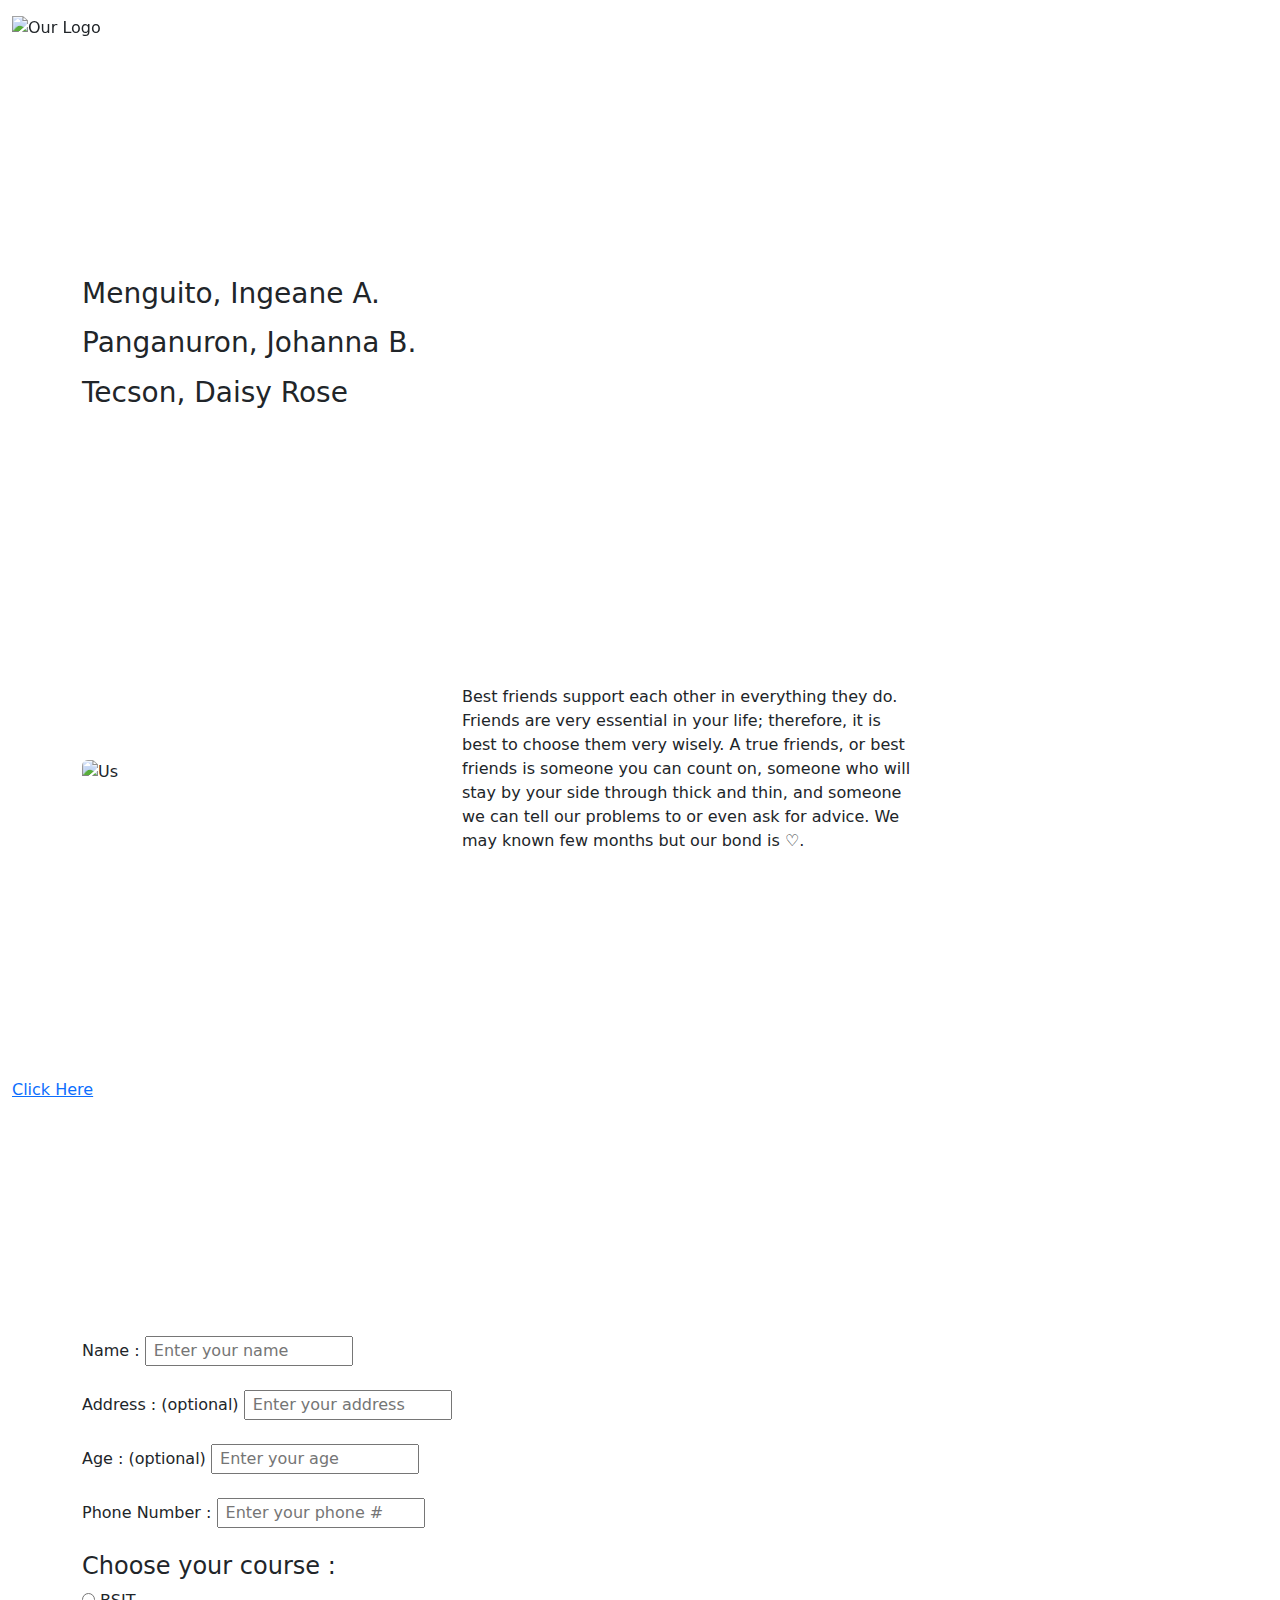
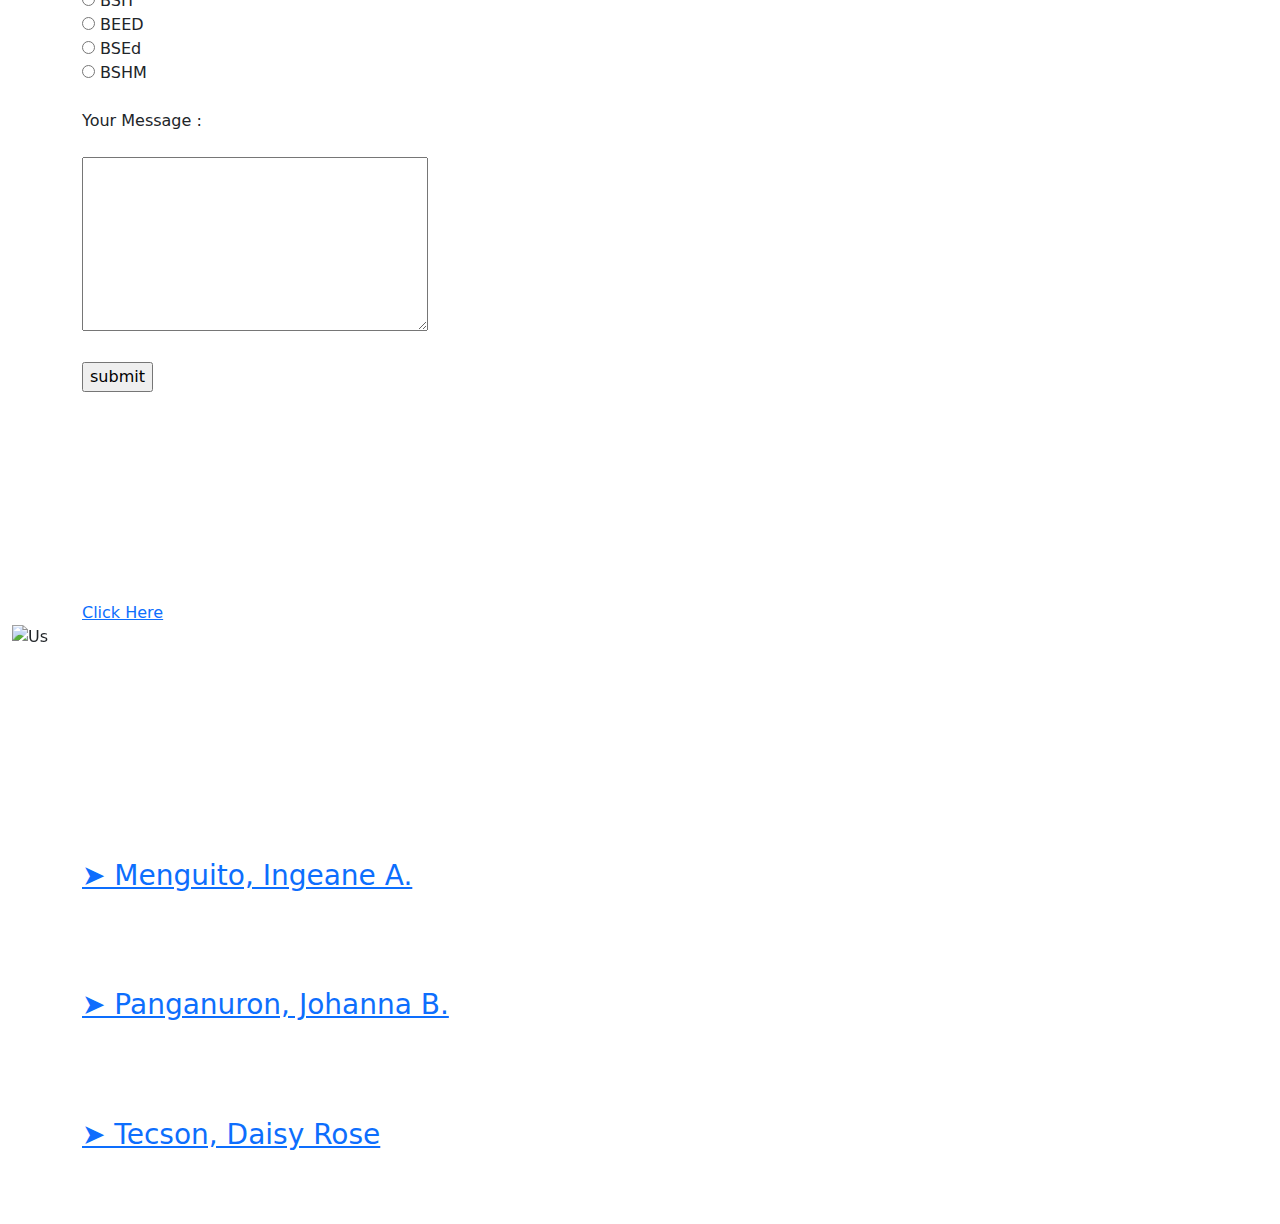
==== index.html @ c9bf0184 "Add files via upload" ====
<!doctype html>
<html lang="en">
<head>
    <meta charset="utf-8">
    <meta name="viewport" content="width=device-width, initial-scale=1">
    <link href="https://cdn.jsdelivr.net/npm/bootstrap@5.0.0/dist/css/bootstrap.min.css" rel="stylesheet">
    <link rel="stylesheet" href="https://cdnjs.cloudflare.com/ajax/libs/font-awesome/6.4.0/css/all.min.css"> 
    <link rel="stylesheet" href="css/home.css">
    <title> In - Jo - Da Web ~ Portfolio </title>
</head>

<body>

<!-- Home -->
<div class="container-fluid" id="home">        
        <div class="container">
            <nav class="navbar navbar-expand-lg navbar-dark fixed-top bg-transparent">
                <div class="container-fluid">

                    <div class="ourlogo">
                        <img src="images/logo.jpg" alt="Our Logo">
                    </div>
                    
                    <a class="navbar-brand theme-text"> &nbsp; In - Jo - Da </a>

                    <button class="navbar-toggler" type="button" data-bs-toggle="collapse"
                        data-bs-target="#navbarSupportedContent" aria-controls="navbarSupportedContent" aria-expanded="false" aria-label="Toggle navigation">
                    
                        <span class="navbar-toggler-icon"></span>                        
                    </button>

                    <div class="collapse navbar-collapse" id="navbarSupportedContent">
                        <ul class="navbar-nav ms-auto mb-2 mb-lg-0">

                            <li class="nav-item">
                                <a class="nav-link" href="#home"><i class="fa-sharp fa-solid fa-house-chimney"></i> Home </a>
                            </li>

                            <li class="nav-item">
                                <a class="nav-link" href="#about-us"><i class="fa-solid fa-people-group"></i> About Us </a>
                            </li>
                            <li>
                            <div class="dropdown">
                                <button class="nav-link btn bg-transparent dropdown-toggle" type="button" id="dropdownMenuButton1" data-bs-toggle="dropdown" aria-expanded="false"> <i class="fa-solid fa-book"></i> Activities
                                </button>
                               
                                    <ul class="dropdown-menu" aria-labelledby="dropdropdownMenuButton1">	 
                                     <li><a class="dropdown-item" href="#PeriodicTable"> Activity 1 </a></li>                                    
                                     <li><a class="dropdown-item" href="#SurveyForm"> Activity 2 </a></li>           
                                     <li><a class="dropdown-item" href="#ResponsiveLayout"> Activity 3 </a></li>
                                    </ul>
                                  
                                </div>
                            </li>

                            <li class="nav-item">
                                <a class="nav-link" href="#gallery"><i class="fa-regular fa-image"></i> Gallery </a>
                            </li>

                            <li class="nav-item">
                                <a class="nav-link" href="#contact-us"><i class="fa-solid fa-phone"></i> Contact Us </a>
                            </li>
                        </ul>
                    </div>
                </div>
            </nav>

            <div class="title">
                <h1 class="text-white display-4 fw-bold"> <br> <br> Welcome to our <span class="theme-text">Website Portfolio<3</span>.</h1>
            </div>

            <div class="ournames">
                <h3 class="theme-text"> Menguito, Ingeane A. <p></p> Panganuron, Johanna B. <p></p> Tecson, Daisy Rose </h3>   
            </div>

        </div>        
</div>

    
<!-- About Us -->
<div class="container-fluid" id="about-us">
    <div class="container">
        <div class="about_us">
            <h1 class="text-white display-4 fw-bold"> <br> <br> About <span class="theme-text"> Us <3</span></h1>
        </div>

        <div class="row align-items-center">
            <div class="col-lg-4 mt-5 col-8">
                <img class="img-fluid rounded" src="images/us.jpg" alt="Us">
            </div>
            
            <div class="col-lg-5">
                <h3 class="mb-4 text-white"> We are friends </h3>
              
                <p class="theme-text"> Best friends support each other in everything they do.
                    Friends are very essential in your life; therefore, it is best to choose them very wisely.
                    A true friends, or best friends is someone you can count on, someone who will stay by your 
                    side through thick and thin, and someone we can tell our problems to or even ask for advice. 
                    We may known few months but our bond is ♡.
                </p>
                      
            </div>
        </div>
    </div>
</div>

<!-- Activities -->

<!-- Activity 1 - PeriodicTable Start -->
<div class="container-fluid" id="PeriodicTable">
    
    <div class="title-periodic">
        <h1 class="text-white display-4 fw-bold"> <br> <br> Activity 1 - <span class="theme-text"> Periodicic Table </span></h1>
        <a href="PeriodicTable.html"> Click Here </a>
    </div>
    
    </div>
<!-- Activity 1 - PeriodicTable End -->

<!-- ~~~~~~~~~~~~~~~~~~~ -->

<!-- Activity 2 - Survey Form Start -->

<div class="container-fluid" id="SurveyForm">
    <div class="container">
        <div class="title-periodic">
            <h1 class="text-white display-4 fw-bold"> <br> <br> Activity 2 - <span class="theme-text"> Survey Form </span></h1>
        </div>
        <br>
        <div class="theme-text">
    <form action="">
        
        <label for="name">Name :</label>
                <input type="text" name="name" id="name" class="formControl" placeholder=" Enter your name" required>
    <br><br>

        <label for="address">Address : <span class="clue">(optional)</span></label>
                <input type="text" name="address" id="address" class="formControl" placeholder=" Enter your address">
        <br><br>
        <label for="address">Age : <span class="clue">(optional)</span></label>
                <input type="text" name="age" id="age" class="formControl" placeholder=" Enter your age">
    <br><br>
        <label for="phone">Phone Number : </label>
                <input type="number" name="phone" id="phone" class="formControl" placeholder=" Enter your phone #" required>
    <br><br>
        <h4>Choose your course : </h4>
        <input type="radio" name="course" id="BSIT">
        <label for="BSIT">BSIT</label><br>
        
        <input type="radio" name="course" id="BSEd">
        <label for="BSEd">BEED</label><br>

        <input type="radio" name="course" id="BSEd">
        <label for="BSEd">BSEd</label><br>

        <input type="radio" name="course" id="BSHM">
        <label for="BSHM">BSHM</label>        
    <br><br>        
        <label for="">Your Message : </label><br><br>
        <textarea name="message" id="message" cols="40" rows="7"></textarea>
    <br><br>
        <input type="submit" value="submit">
    </form>
</div>
    </div>
</div>
<!-- Activity 2 - Survey Form End -->

<!-- ~~~~~~~~~~~~~~~~~~~ -->

<!-- Activity 3 - Responsive Layout Start -->

<div class="container-fluid" id="ResponsiveLayout">
    <div class="container">
        <div class="title-periodic">
            <h1 class="text-white display-4 fw-bold"> <br> <br> Activity 3 - <span class="theme-text"> Responsive Layout </span></h1>
            <a href="ResponsiveLayout.html"> Click Here </a>
        </div>
        
    </div>
</div>

<!-- Activity 3 - Responsive Layout  End-->

<!-- Gallery -->
<div class="container-fluid" id="gallery">
<!-- Carousel -->
<div id="documentaries" class="carousel slide" data-bs-ride="carousel">

<!-- Indicators/dots -->
  <div class="carousel-indicators">
    <button type="button" data-bs-target="#documentaries" data-bs-slide-to="0" class="active"></button>
    <button type="button" data-bs-target="#documentaries" data-bs-slide-to="1"></button>
    <button type="button" data-bs-target="#documentaries" data-bs-slide-to="2"></button>
    <button type="button" data-bs-target="#documentaries" data-bs-slide-to="3"></button>
    <button type="button" data-bs-target="#documentaries" data-bs-slide-to="4"></button>
  </div>
           
            
<!-- The slideshow/carousel -->
<div class="carousel-inner">
    <div class="carousel-item active">
        <img src="images/slidepic1.jpg" alt="Us" class="d-block w-100">
    <div class="carousel-caption">
        <h1 class="theme-text"> In - Jo - Da</h1>       
        <p> In - Jo - Da IN YOUR AREA </p>
    </div>
</div>

<div class="carousel-item">
        <img src="images/ingeane.jpg" alt="Ingeane" class="d-block w-100">
    <div class="carousel-caption">
        <h1 class="theme-text"> MENGUITO, INGEANE A. </h1>
        <p> FREEN SAROCHA IS MY LALABS </p>
    </div>
</div>

<div class="carousel-item">
        <img src="images/johanna.jpg" alt="Johanna" class="d-block w-100">
    <div class="carousel-caption">
        <h1 class="theme-text"> PANGANURON, JOHANNA B.</h1>
        <p> KIM JENNIE IS MY WIFE</p>
    </div>
</div>

<div class="carousel-item">
        <img src="images/daisy.jpg" alt="Daisy" class="d-block w-100">
    <div class="carousel-caption">
        <h1 class="theme-text"> TECSON, DAISY ROSE</h1>
        <p> I LAB DANCING </p>
    </div>
</div>

<div class="carousel-item">
        <img src="images/slidepic4.jpg" alt="Us" class="d-block w-100">
    <div class="carousel-caption">
        <h1 class="theme-text"> We are from BSIT - 1D </h1>
        <p> TEAM InJoDa<3</p>
    </div>
</div>

</div>

  <!-- Left and right controls/icons -->
  <button class="carousel-control-prev" type="button" data-bs-target="#documentaries" data-bs-slide="prev">
    <span class="carousel-control-prev-icon"></span>
    <span class="theme-text"> Previous </span>
  </button>

  <button class="carousel-control-next" type="button" data-bs-target="#documentaries" data-bs-slide="next">
    <span class="carousel-control-next-icon"></span>
    <span class="theme-text"> Next </span>
  </button>
</div>
</div>
    
<!-- Contact Us -->

<div class="container-fluid" id="contact-us">
    <div class="container" >
    <div class="title">
        <h1 class="text-white display-4 fw-bold"> <br> <br> Contact <span class="theme-text">Us on :</span></h1>
    </div>

    <div>
        <h3><a href="https://www.facebook.com/profile.php?id=100081836149847" class="theme-text"> ➤ Menguito, Ingeane A. </a></h3>
        <h5 class="text-white"> <span> #09778218343 </span></h5>
        <h5 class="text-white"> <span> ingeanem@gmail.com </span></h5>  
    </div>
<br>
    <div>
        <h3><a href="https://www.facebook.com/juwanaokay/" class="theme-text"> ➤ Panganuron, Johanna B. </a></h3>
        <h5 class="text-white"> <span> #09491280100 </span></h5>
        <h5 class="text-white"> <span> johannapanganuron@gmail.com </span></h5>  
    </div>
<br>
    <div>
        <h3><a href="https://www.facebook.com/profile.php?id=100017165941871" class="theme-text"> ➤ Tecson, Daisy Rose </a></h3>
        <h5 class="text-white"> <span> #09924667944 </span></h5>
        <h5 class="text-white"> <span> daisytecson96@gmail.com </span></h5>  
    </div>

</div>
</div>


<script>
    var nav = document.querySelector('nav');

    window.addEventListener('scroll', function () {
      if (window.pageYOffset > 100) {
        nav.classList.add('bg-dark', 'shadow');
      } else {
        nav.classList.remove('bg-dark');
      }
    });
</script>
        <script src="https://cdn.jsdelivr.net/npm/bootstrap@5.0.0/dist/js/bootstrap.bundle.min.js"></script>
</body>
</html>
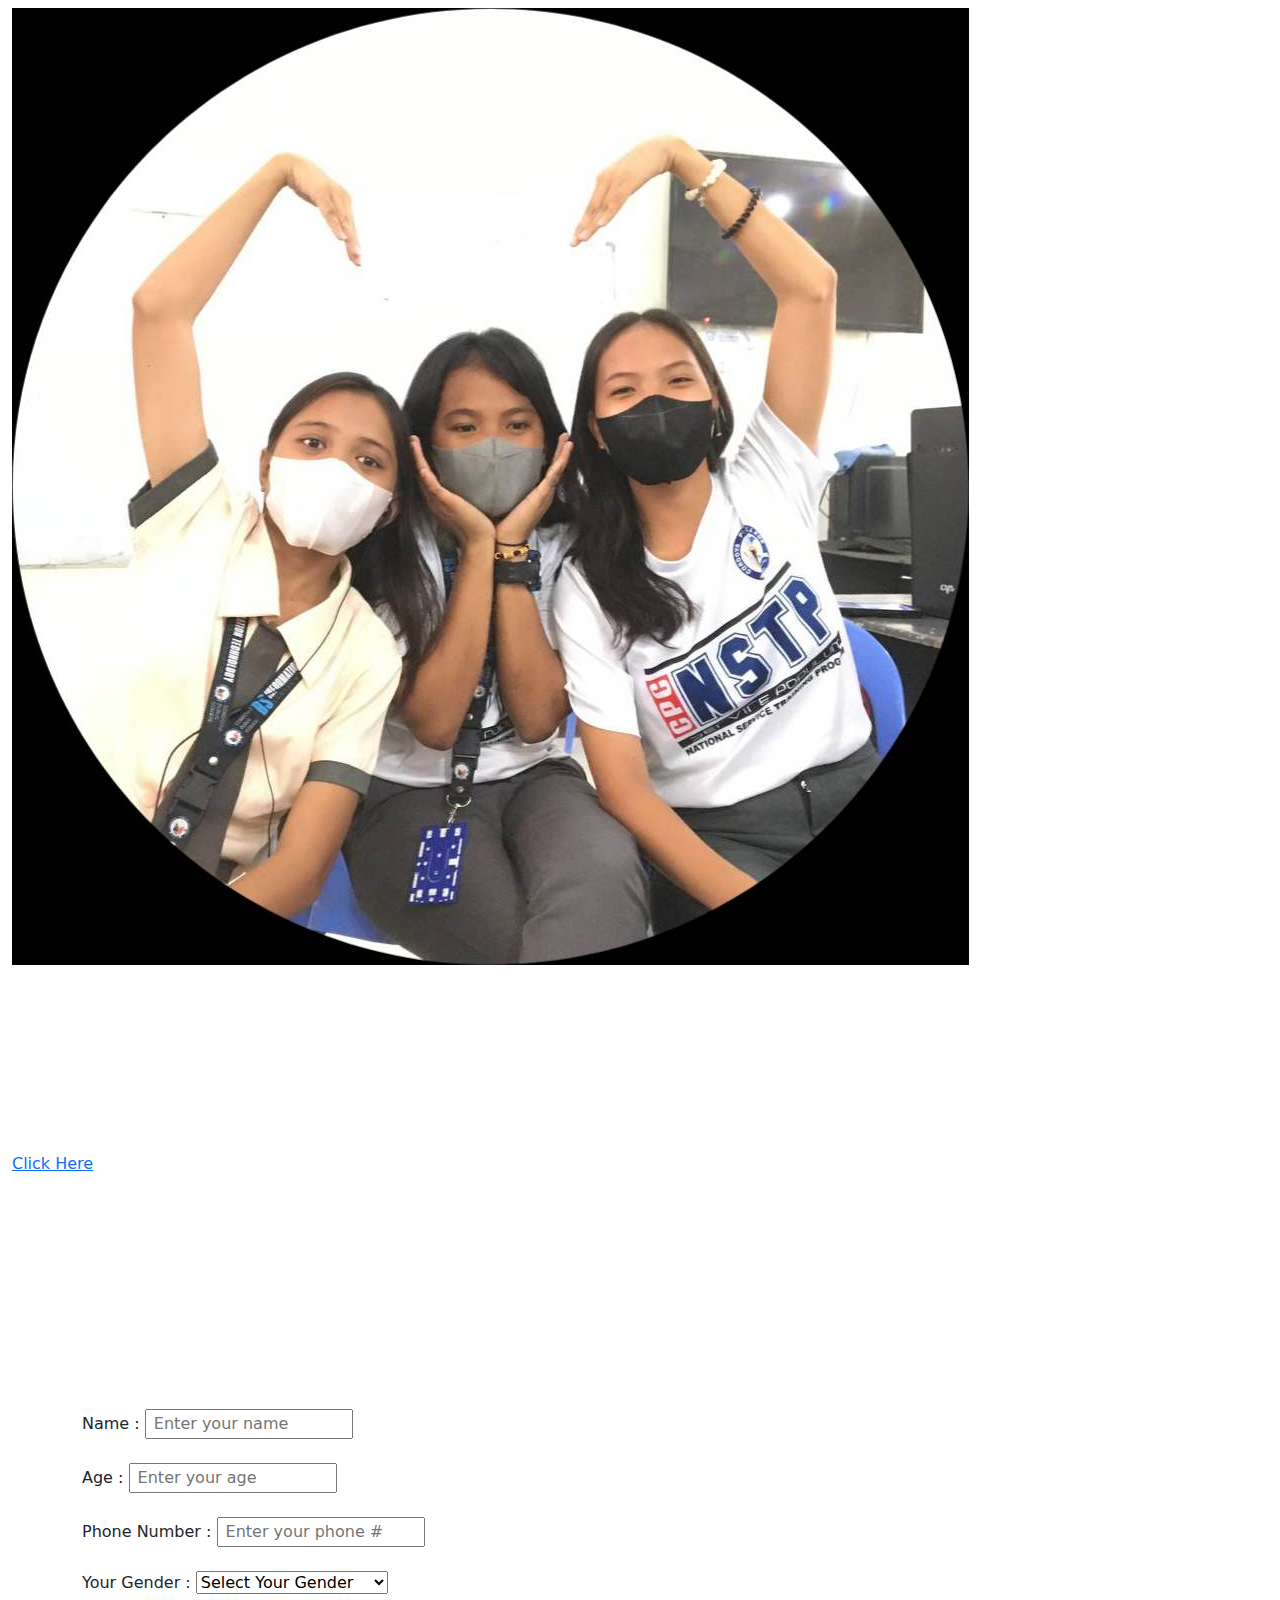
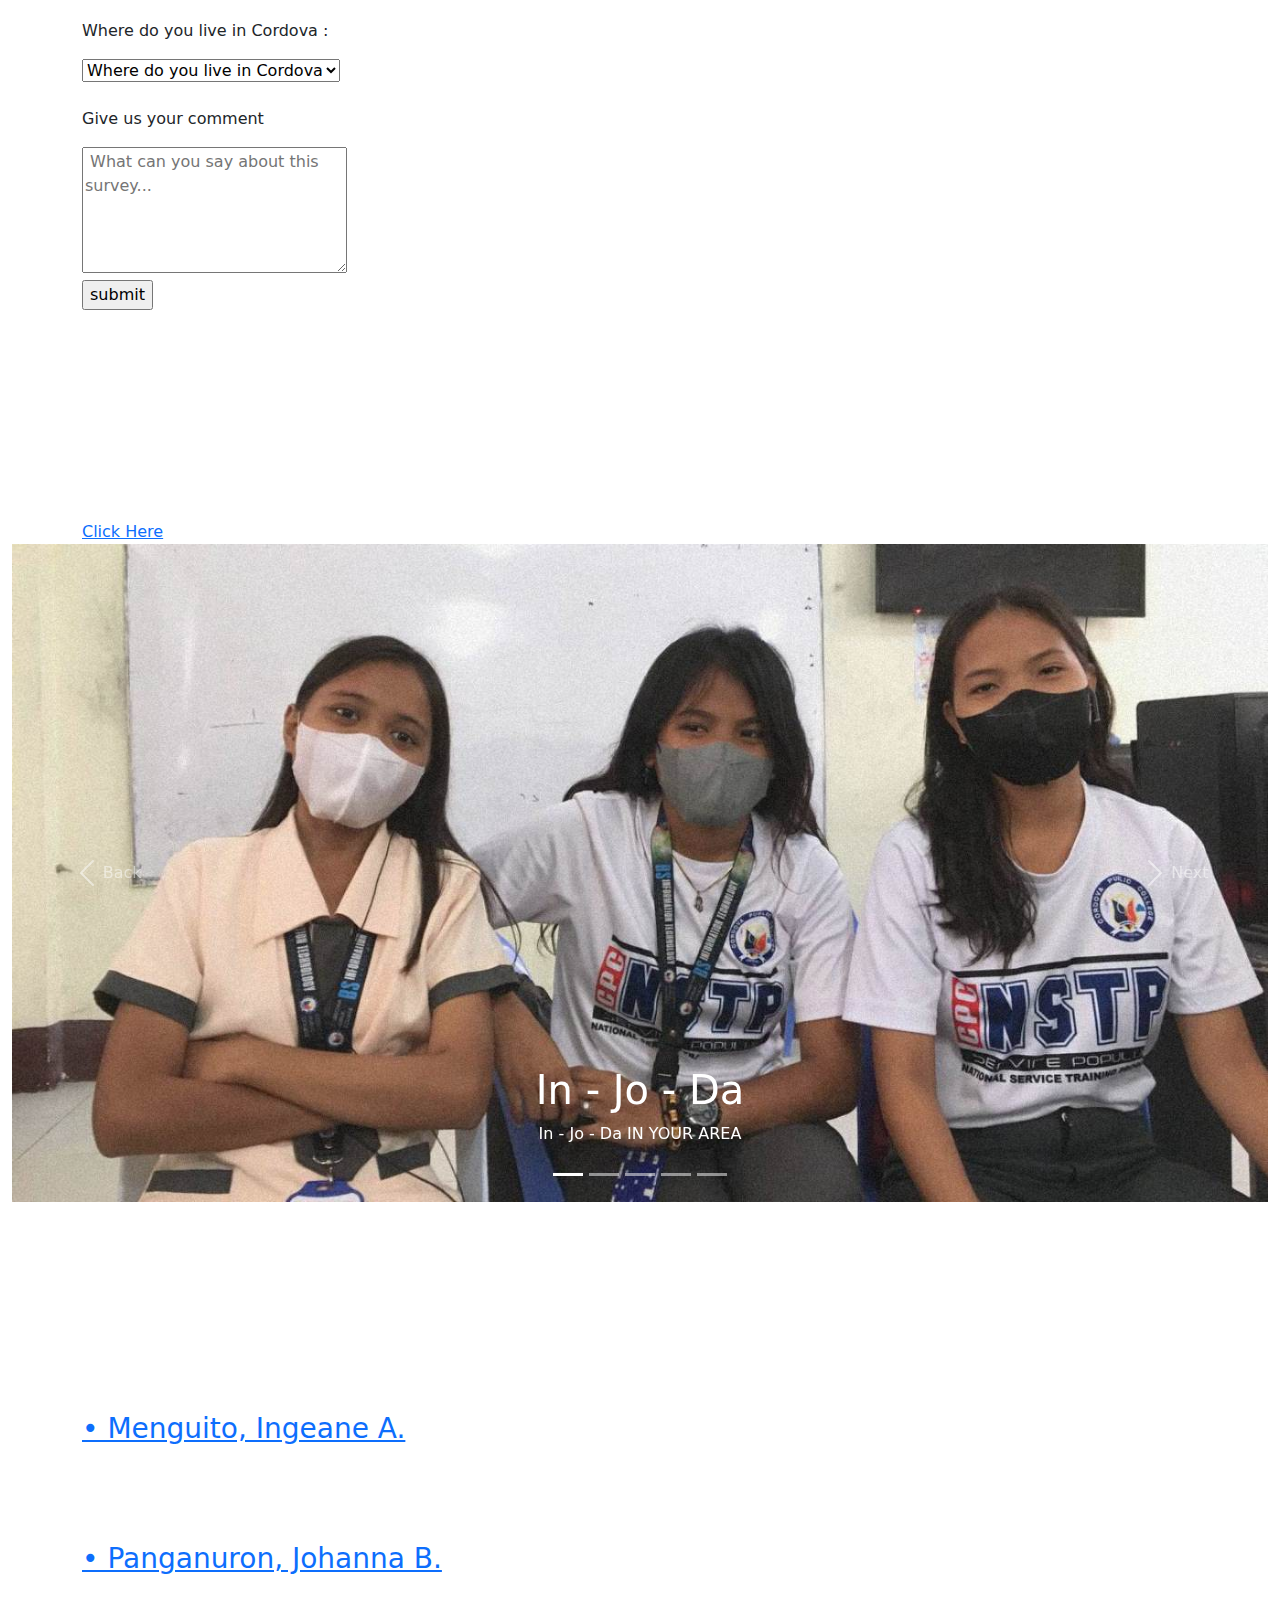
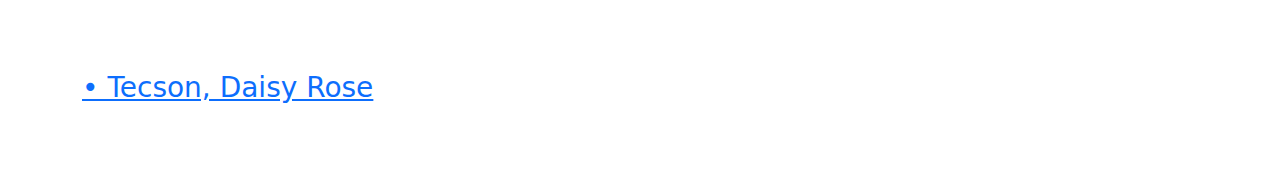
==== commit 3b3a4e3c: "Add files via upload" ====
--- a/index.html
+++ b/index.html
@@ -5,7 +5,7 @@
     <meta name="viewport" content="width=device-width, initial-scale=1">
     <link href="https://cdn.jsdelivr.net/npm/bootstrap@5.0.0/dist/css/bootstrap.min.css" rel="stylesheet">
     <link rel="stylesheet" href="https://cdnjs.cloudflare.com/ajax/libs/font-awesome/6.4.0/css/all.min.css"> 
-    <link rel="stylesheet" href="css/home.css">
+    <link rel="stylesheet" href="css/index.css">
     <title> In - Jo - Da Web ~ Portfolio </title>
 </head>
 
@@ -122,6 +122,8 @@
 <!-- Activity 2 - Survey Form Start -->
 
 <div class="container-fluid" id="SurveyForm">
+
+             
     <div class="container">
         <div class="title-periodic">
             <h1 class="text-white display-4 fw-bold"> <br> <br> Activity 2 - <span class="theme-text"> Survey Form </span></h1>
@@ -133,36 +135,57 @@
         <label for="name">Name :</label>
                 <input type="text" name="name" id="name" class="formControl" placeholder=" Enter your name" required>
     <br><br>
-
-        <label for="address">Address : <span class="clue">(optional)</span></label>
-                <input type="text" name="address" id="address" class="formControl" placeholder=" Enter your address">
-        <br><br>
-        <label for="address">Age : <span class="clue">(optional)</span></label>
+    
+        
+     
+        <label for="address">Age : </label>
                 <input type="text" name="age" id="age" class="formControl" placeholder=" Enter your age">
     <br><br>
         <label for="phone">Phone Number : </label>
                 <input type="number" name="phone" id="phone" class="formControl" placeholder=" Enter your phone #" required>
     <br><br>
-        <h4>Choose your course : </h4>
-        <input type="radio" name="course" id="BSIT">
-        <label for="BSIT">BSIT</label><br>
-        
-        <input type="radio" name="course" id="BSEd">
-        <label for="BSEd">BEED</label><br>
-
-        <input type="radio" name="course" id="BSEd">
-        <label for="BSEd">BSEd</label><br>
-
-        <input type="radio" name="course" id="BSHM">
-        <label for="BSHM">BSHM</label>        
-    <br><br>        
-        <label for="">Your Message : </label><br><br>
-        <textarea name="message" id="message" cols="40" rows="7"></textarea>
-    <br><br>
+
+    <div>
+        <label for="gender"> Your Gender : </label>
+    <select name="gender" required id="dropdown" class="formControl">
+        <option value disabled selected > Select Your Gender</option>
+        <option value="Male"> Male </option>
+        <option value="Female"> Female</option>
+        <option value="Prefer not to respond"> Prefer not to respond </option>
+    </select>
+</div>
+<br>
+    <div>
+        <p> Where do you live in Cordova : </p>
+        <select name="role" required id="dropdown" class="formControl">
+            <option value disabled selected > Where do you live in Cordova</option>
+            <option value="Alegria"> Alegria </option>
+            <option value="Bangbang"> Bangbang </option>
+            <option value="Buagsong"> Buagsong </option>
+            <option value="Catarman"> Catarman </option>
+            <option value="Cogon"> Cogon </option>
+            <option value="Dapitan"> Dapitan </option>
+            <option value="Day-as"> Day-as </option>
+            <option value="Gabi"> Gabi </option>
+            <option value="Gilutongan"> Gilutongan </option>
+            <option value="Ibabao"> Ibabao </option>
+            <option value="Pilipog"> Pilipog </option>
+            <option value="Poblacion"> Poblacion </option>
+            <option value="San Miguel"> San Miguel </option>
+        </select>                
+    </div>       
+    <br>      
+    <div>
+        <p> Give us your comment </p>
+        <textarea name="feedback"  cols="30" rows="5"  id="feedback" class="textarea" placeholder=" What can you say about this  survey..."></textarea>
+    </div>
+ 
         <input type="submit" value="submit">
     </form>
-</div>
-    </div>
+    </div>
+    </div>
+
+</div>
 </div>
 <!-- Activity 2 - Survey Form End -->
 
@@ -182,7 +205,8 @@
 
 <!-- Activity 3 - Responsive Layout  End-->
 
-<!-- Gallery -->
+<!-- ~~~~~~~~~~~~~~~~~~~~~~~~~~~~~~~~~  Gallery ~~~~~~~~~~~~~~~~~~~~~~~~~~~~~~~~~ -->
+
 <div class="container-fluid" id="gallery">
 <!-- Carousel -->
 <div id="documentaries" class="carousel slide" data-bs-ride="carousel">
@@ -244,7 +268,7 @@
   <!-- Left and right controls/icons -->
   <button class="carousel-control-prev" type="button" data-bs-target="#documentaries" data-bs-slide="prev">
     <span class="carousel-control-prev-icon"></span>
-    <span class="theme-text"> Previous </span>
+    <span class="theme-text"> Back </span>
   </button>
 
   <button class="carousel-control-next" type="button" data-bs-target="#documentaries" data-bs-slide="next">
@@ -263,19 +287,19 @@
     </div>
 
     <div>
-        <h3><a href="https://www.facebook.com/profile.php?id=100081836149847" class="theme-text"> ➤ Menguito, Ingeane A. </a></h3>
+        <h3><a href="https://www.facebook.com/profile.php?id=100081836149847" class="theme-text"> • Menguito, Ingeane A. </a></h3>
         <h5 class="text-white"> <span> #09778218343 </span></h5>
         <h5 class="text-white"> <span> ingeanem@gmail.com </span></h5>  
     </div>
 <br>
     <div>
-        <h3><a href="https://www.facebook.com/juwanaokay/" class="theme-text"> ➤ Panganuron, Johanna B. </a></h3>
+        <h3><a href="https://www.facebook.com/juwanaokay/" class="theme-text"> • Panganuron, Johanna B. </a></h3>
         <h5 class="text-white"> <span> #09491280100 </span></h5>
         <h5 class="text-white"> <span> johannapanganuron@gmail.com </span></h5>  
     </div>
 <br>
     <div>
-        <h3><a href="https://www.facebook.com/profile.php?id=100017165941871" class="theme-text"> ➤ Tecson, Daisy Rose </a></h3>
+        <h3><a href="https://www.facebook.com/profile.php?id=100017165941871" class="theme-text"> • Tecson, Daisy Rose </a></h3>
         <h5 class="text-white"> <span> #09924667944 </span></h5>
         <h5 class="text-white"> <span> daisytecson96@gmail.com </span></h5>  
     </div>
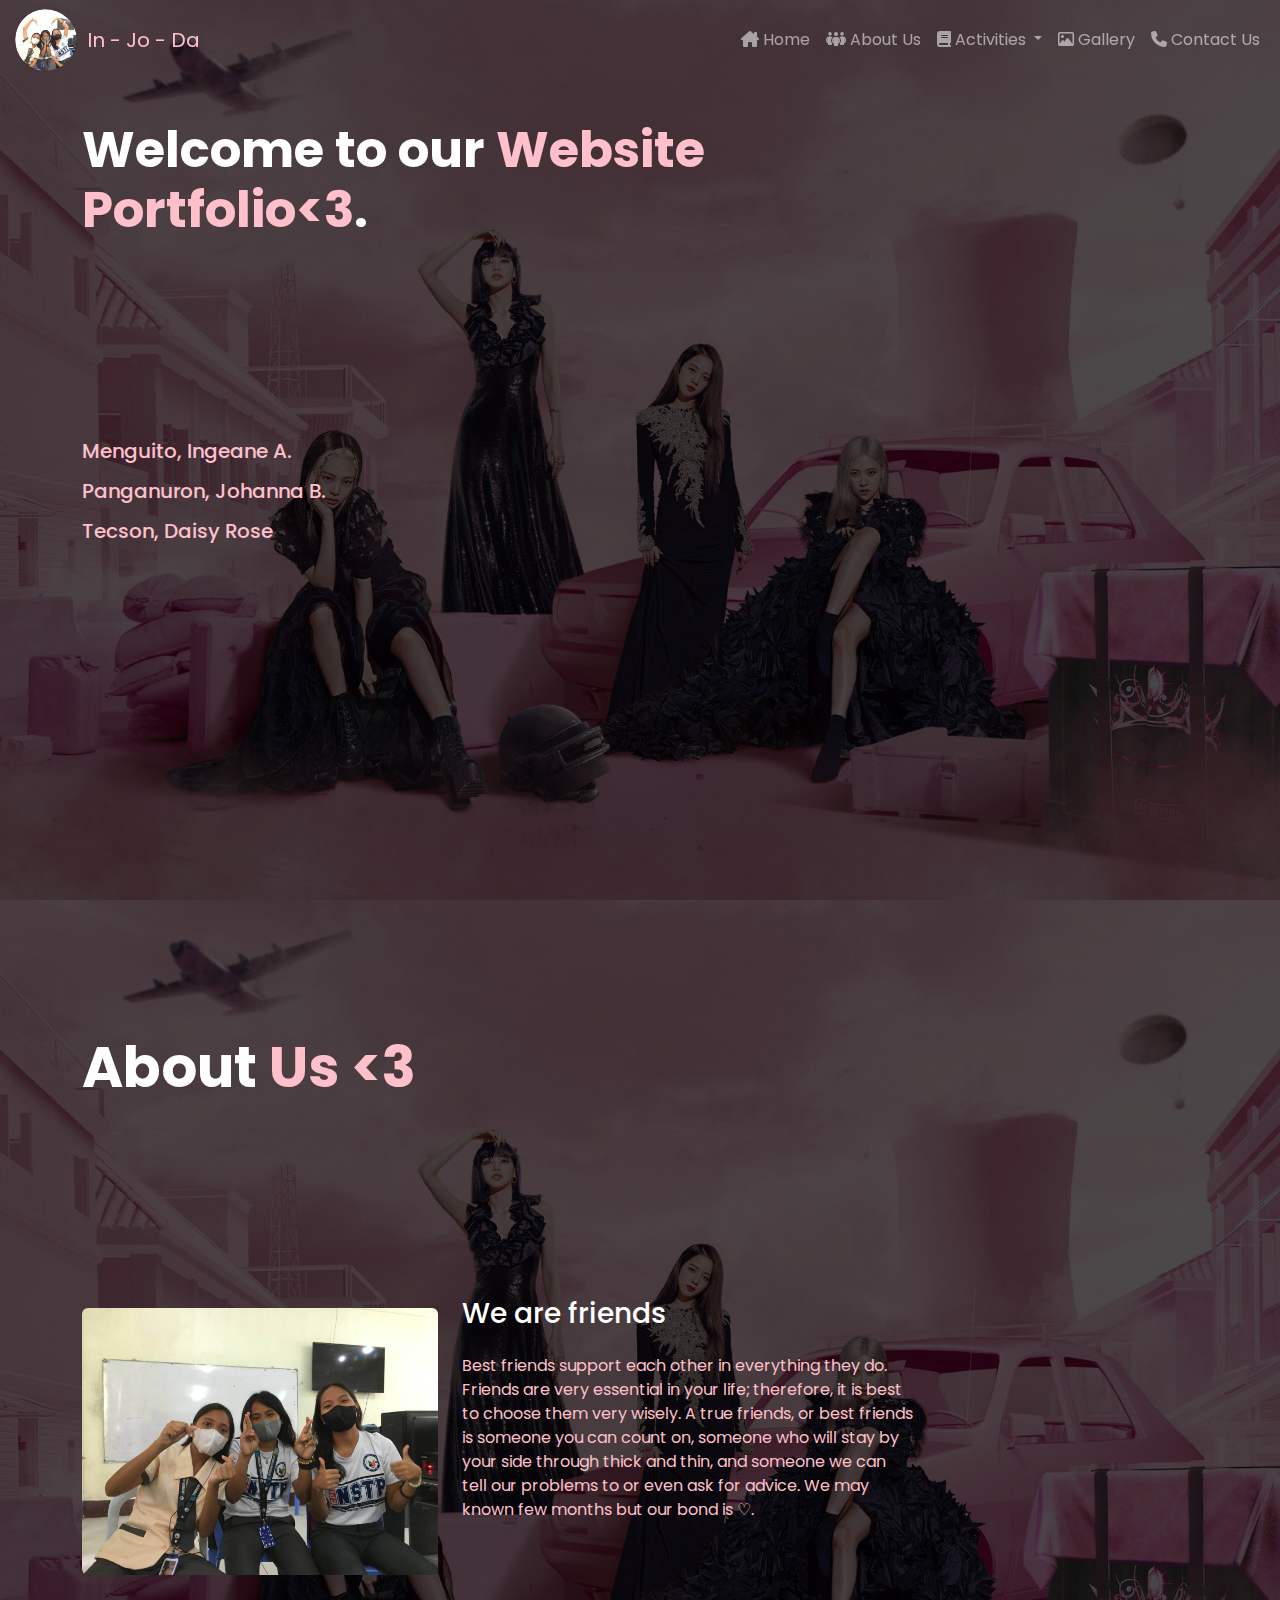
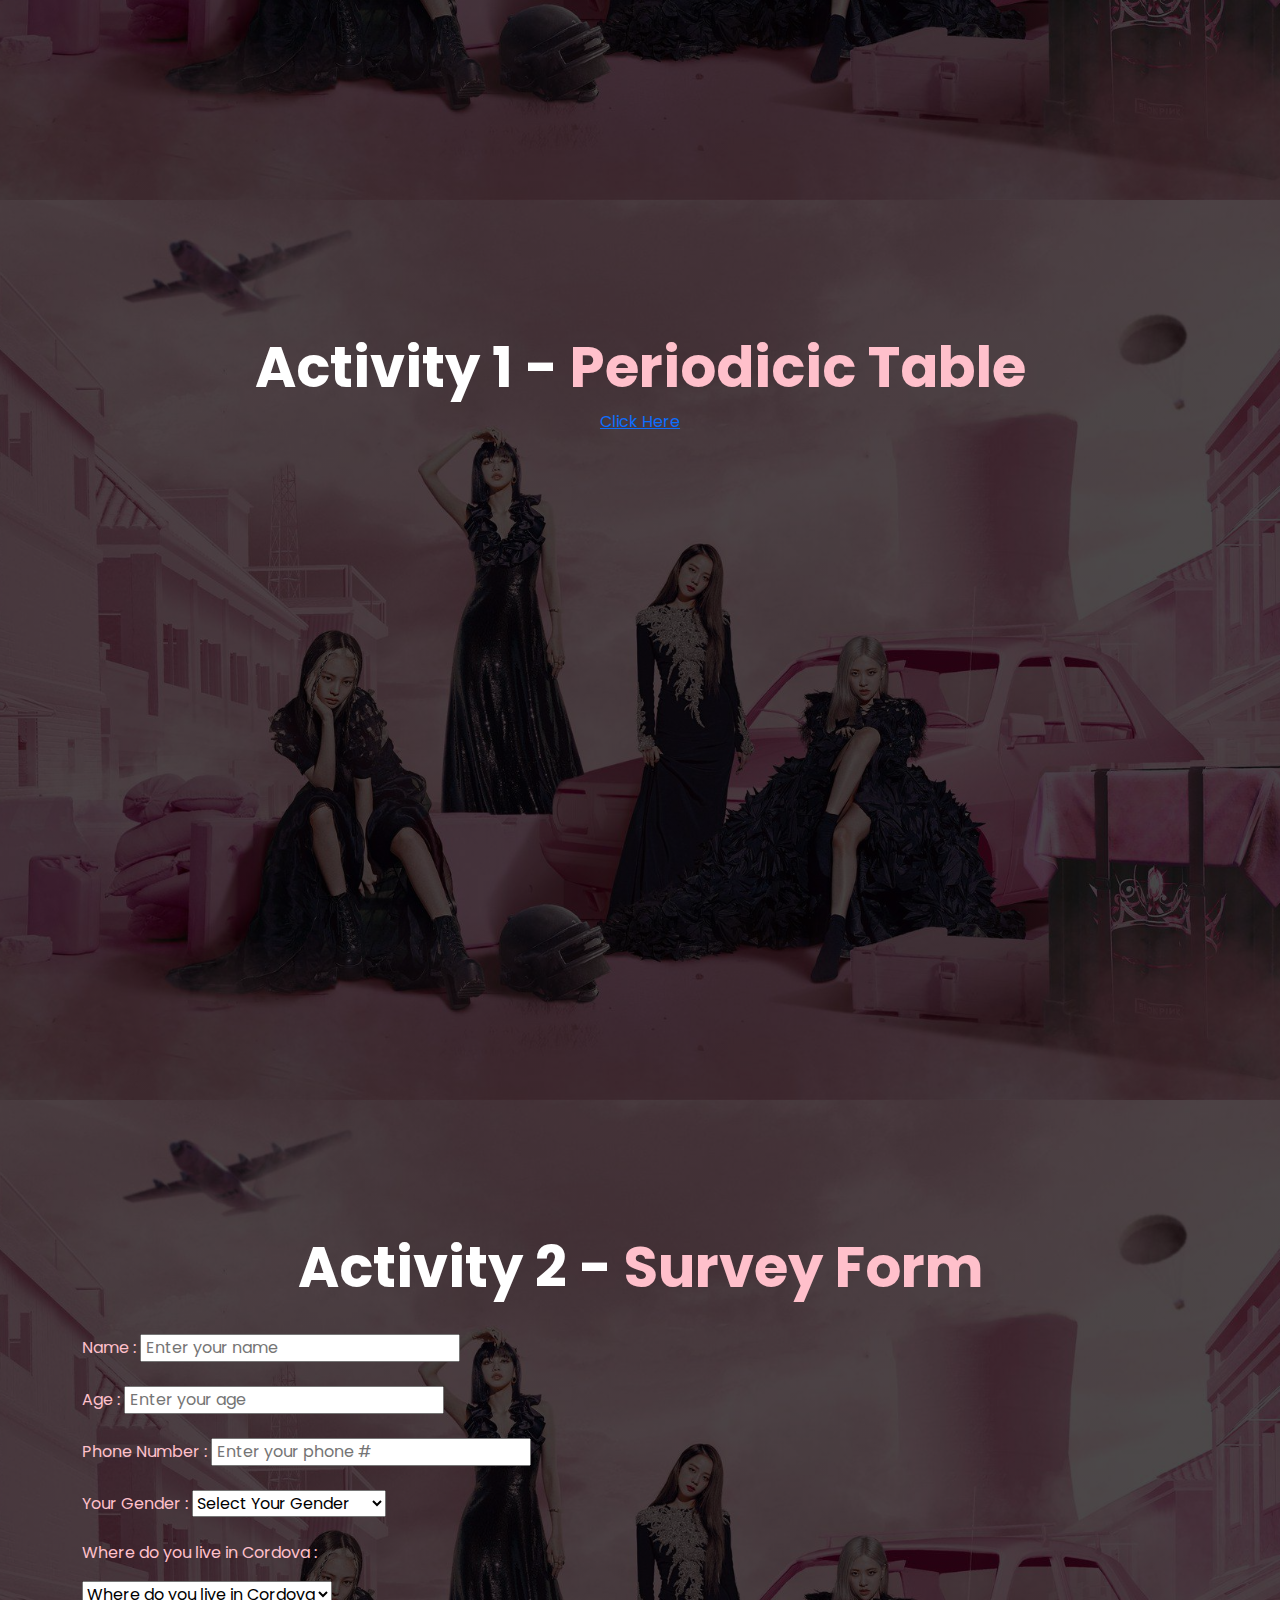
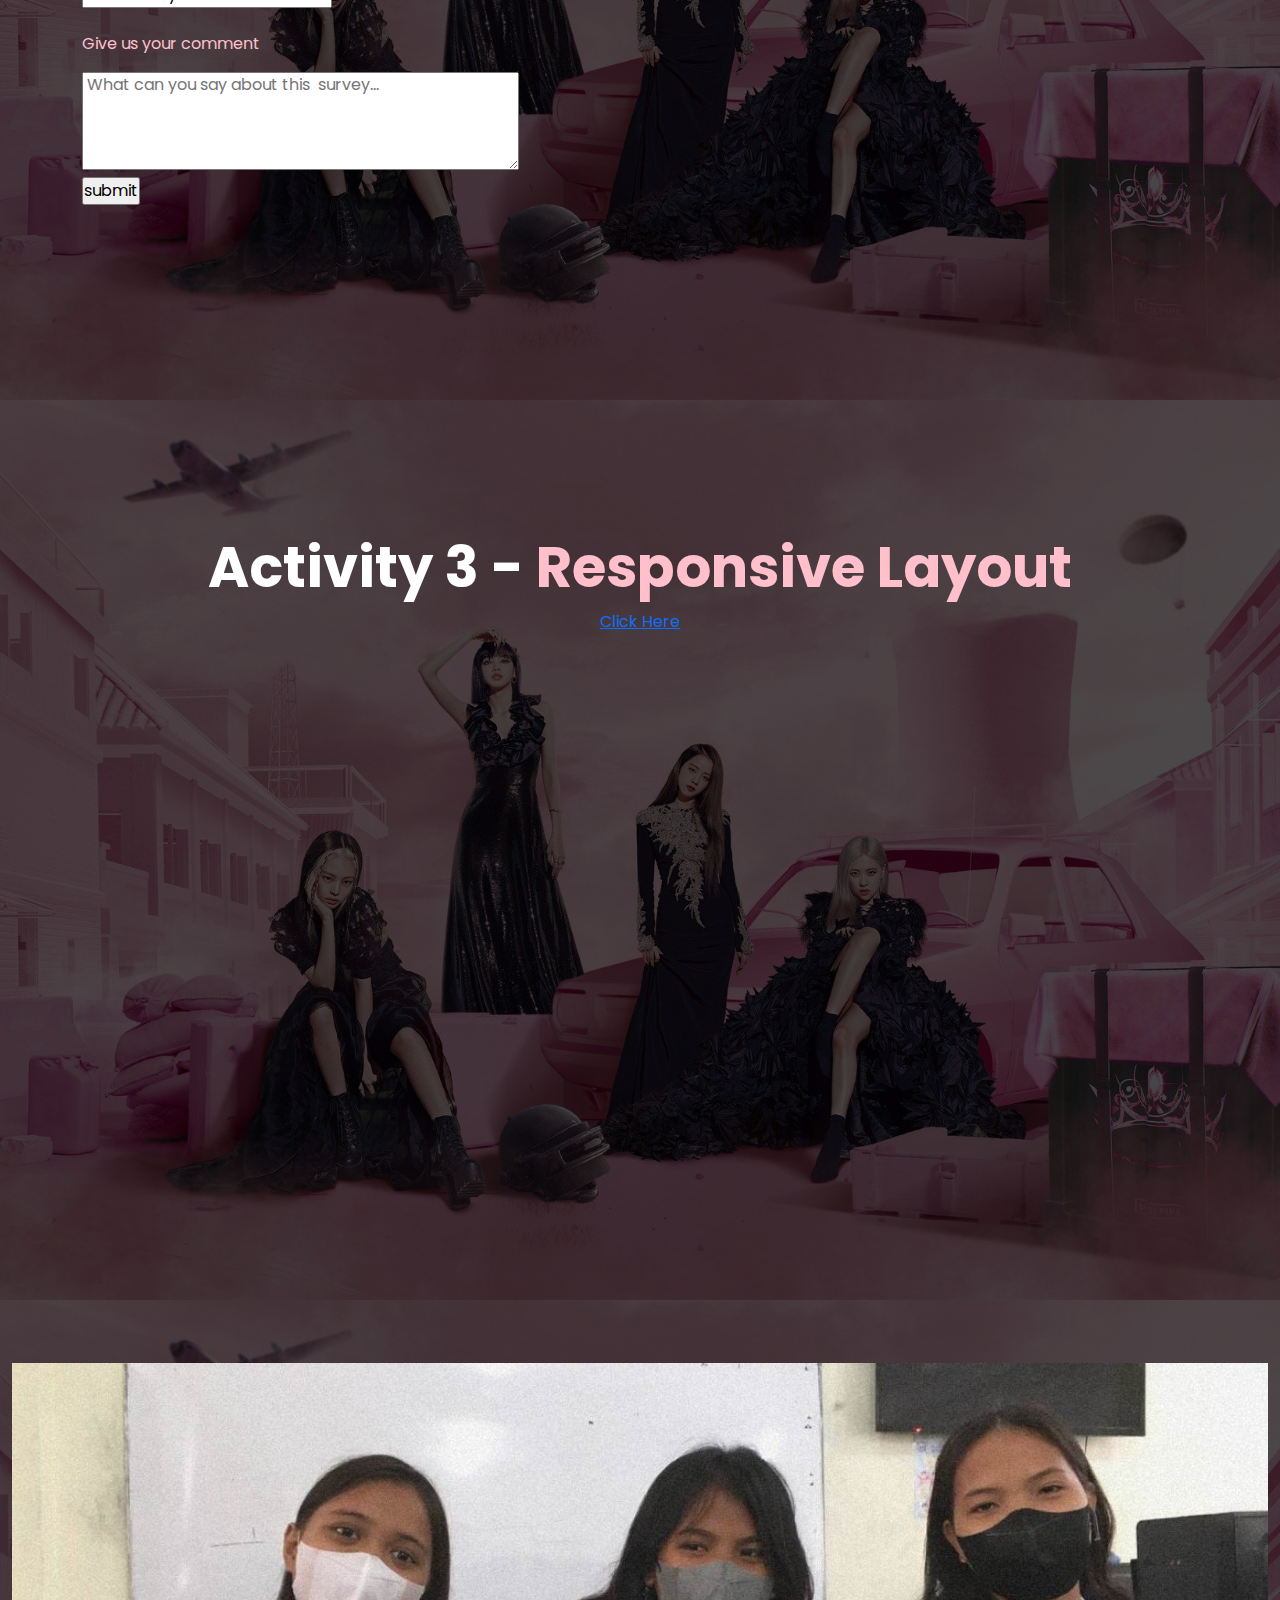
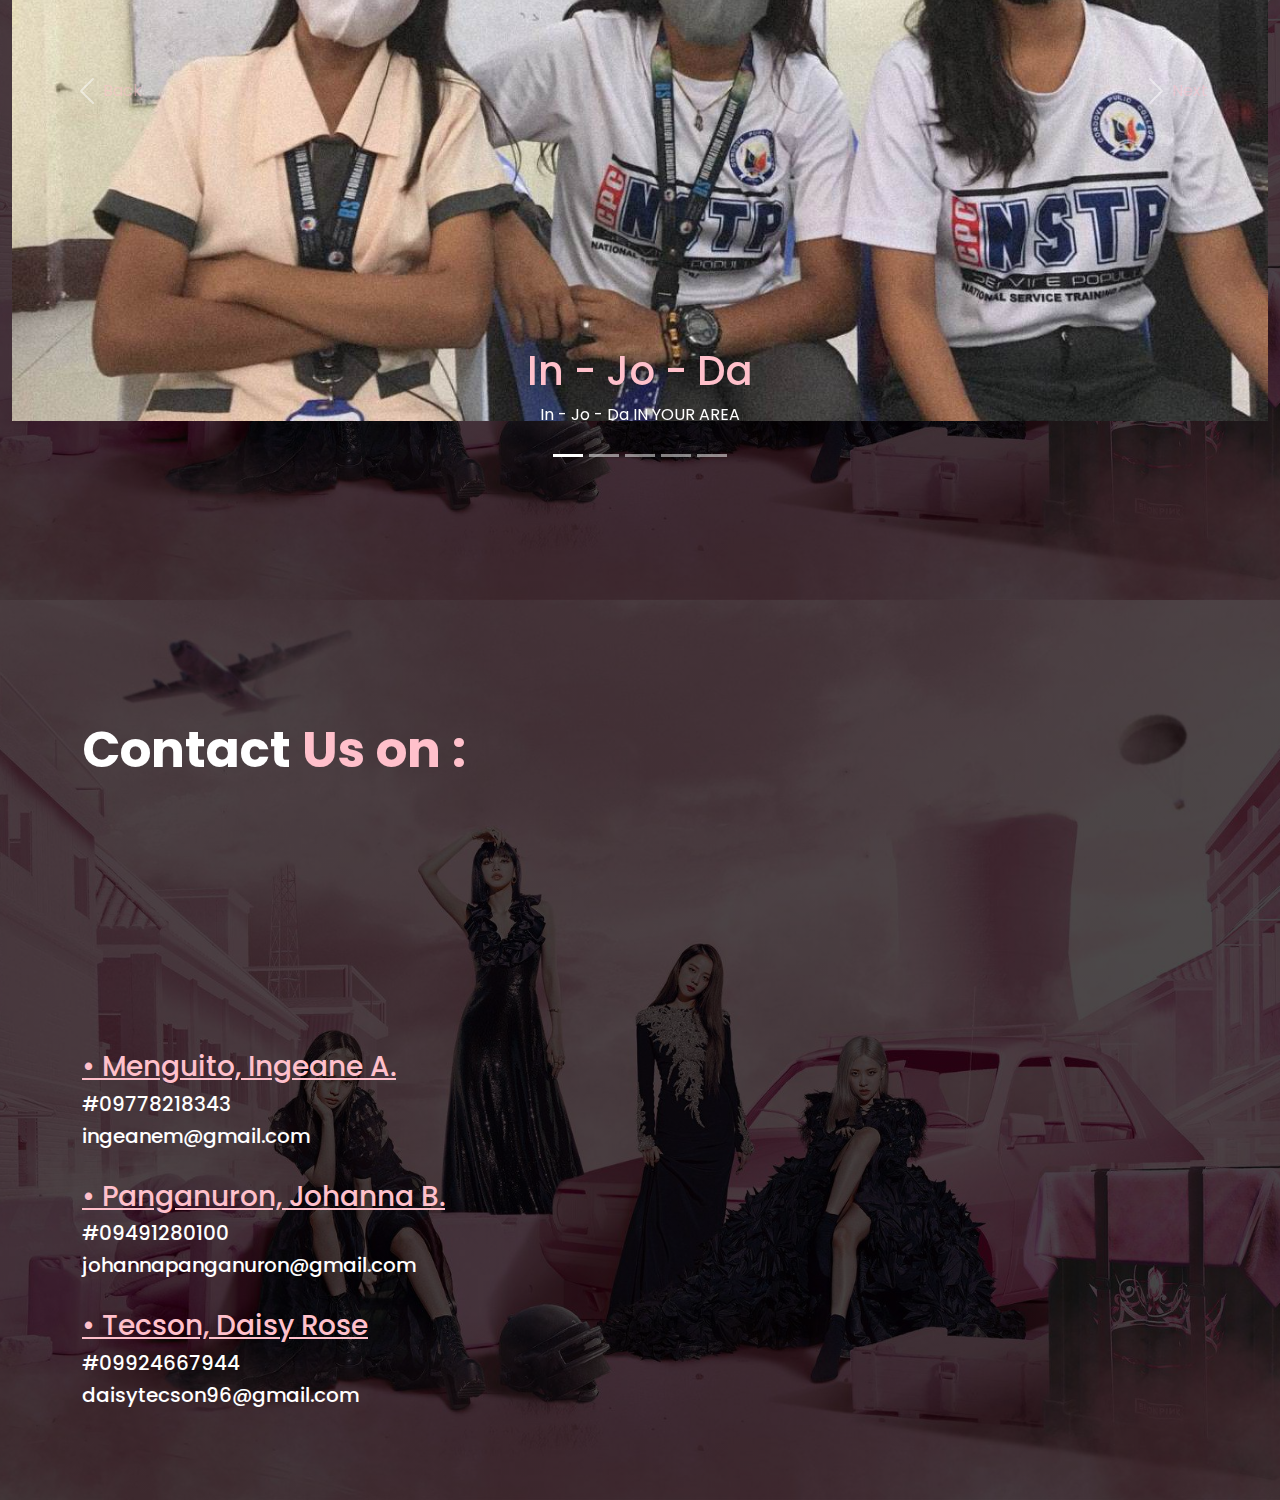
==== commit 7d4824dc: "Add files via upload" ====
--- a/index.html
+++ b/index.html
@@ -177,7 +177,7 @@
     <br>      
     <div>
         <p> Give us your comment </p>
-        <textarea name="feedback"  cols="30" rows="5"  id="feedback" class="textarea" placeholder=" What can you say about this  survey..."></textarea>
+        <textarea name="feedback"  cols="30" rows="4"  id="feedback" class="textarea" placeholder=" What can you say about this  survey..."></textarea>
     </div>
  
         <input type="submit" value="submit">
--- a/css/index.css
+++ b/css/index.css
@@ -0,0 +1,168 @@
+@import url("https://fonts.googleapis.com/css2?family=Poppins&display=swap");
+* {
+    margin: 0px;
+    padding: 0px;
+    box-sizing: border-box;
+    font-family: "Poppins", sans-serif;
+    scroll-behavior: smooth;
+}
+
+#home{
+    background-image: linear-gradient(rgba(0, 0, 0, 0.7), rgba(0, 0, 0, 0.7)),url("../images/background.jpg");
+    background-position: center;
+    background-size: cover;
+    width: 100%;
+    height: 100vh;
+    position: relative;
+    background-repeat: no-repeat;
+}
+
+#about-us {
+    background-image: linear-gradient(rgba(0, 0, 0, 0.7), rgba(0, 0, 0, 0.7)),url("../images/background.jpg");
+    background-position: center;
+    background-size: cover;
+    width: 100%;
+    height: 100vh;
+    position: relative;
+    background-repeat: no-repeat;
+}
+
+#SurveyForm{
+    background-image: linear-gradient(rgba(0, 0, 0, 0.7), rgba(0, 0, 0, 0.7)),url("../images/background.jpg");
+    background-position: center;
+    background-size: cover;
+    width: 100%;
+    height: 100vh;
+    position: relative;
+    background-repeat: no-repeat;
+}
+#ResponsiveLayout{
+    background-image: linear-gradient(rgba(0, 0, 0, 0.7), rgba(0, 0, 0, 0.7)),url("../images/background.jpg");
+    background-position: center;
+    background-size: cover;
+    width: 100%;
+    height: 100vh;
+    position: relative;
+    background-repeat: no-repeat;
+}
+#PeriodicTable{
+    background-image: linear-gradient(rgba(0, 0, 0, 0.7), rgba(0, 0, 0, 0.7)),url("../images/background.jpg");
+    background-position: center;
+    background-size: cover;
+    width: 100%;
+    height: 100vh;
+    position: relative;
+    background-repeat: no-repeat;
+}
+#gallery {
+    background-image: linear-gradient(rgba(0, 0, 0, 0.7), rgba(0, 0, 0, 0.7)),url("../images/background.jpg");
+    background-position: center;
+    background-size: cover;
+    width: 100%;
+    height: 100vh;
+    position: relative;
+    background-repeat: no-repeat;
+}
+
+#contact-us {
+    background-image: linear-gradient(rgba(0, 0, 0, 0.7), rgba(0, 0, 0, 0.7)),url("../images/background.jpg");
+    background-position: center;
+    background-size: cover;
+    width: 100%;
+    height: 100vh;
+    position: relative;
+    background-repeat: no-repeat;
+}
+
+:root {
+    --main-color: pink;
+}
+
+.act,
+.navbar ul li a:hover {
+    color: var(--main-color) !important;
+    border-bottom: 1px solid var(--main-color);
+}
+
+.theme-text {
+    color: var(--main-color) !important;
+}
+
+.ourlogo img {
+    width: 65px;
+    float: left;
+    padding-left: 5%;
+    padding-top: 2%;
+    border-radius: 50%;
+}
+
+.title {
+    display: flex;    
+    height: 50vh;
+    width: 60%;
+}
+.title-periodic{
+    text-align: center;
+}
+.title h1 {
+    font-size: 50px;
+}
+
+.ournames {
+    display: flex;
+    justify-content: start;
+    align-items: center;
+    height: 10vh;
+    width: 40vh;
+}
+
+.ournames h3 {
+    font-size: 20px;
+}
+
+.us-img{
+    margin-left: -100px;
+    right: -60px;
+}
+
+.about_us {
+    display: flex;
+    height: 40vh;
+    width: 60%;
+}
+
+.carousel-item {
+    height: 80vh;
+    margin-top: 5%;
+}
+
+.activities-title {
+    display: flex;
+    height: 40vh;
+    width: 60%;
+}
+
+.activities {
+    display: flex;
+    justify-content: start;
+    align-items: center;
+    height: 40vh;
+    width: 70%;
+}
+
+.activities{
+	position: absolute;
+	top: 50%;
+	left: 50%;
+	transform: translate(-50%,-50%);
+}
+.picus{
+    background: pink;
+    width: 350px;
+    padding: 3rem;
+}
+.uspic img{
+    width: 100%;
+    height: 150px;
+    object-fit: cover;
+}
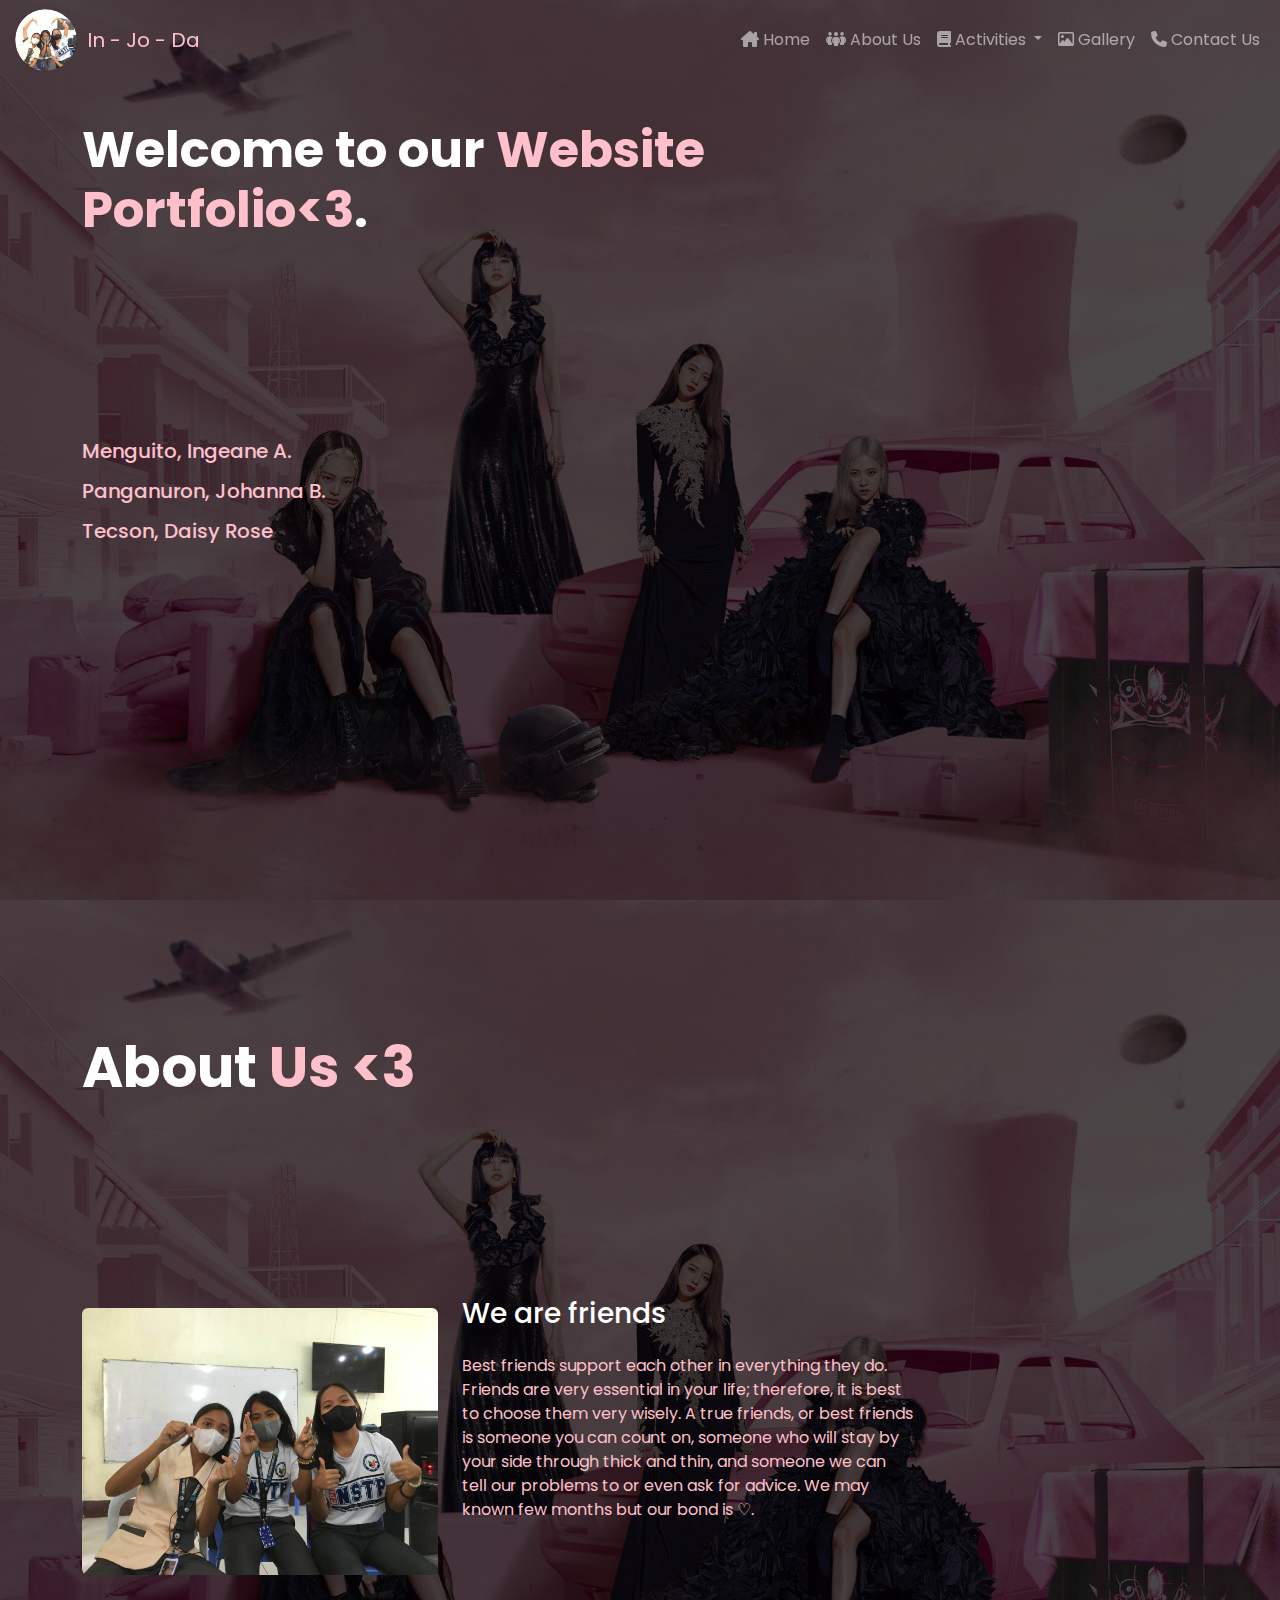
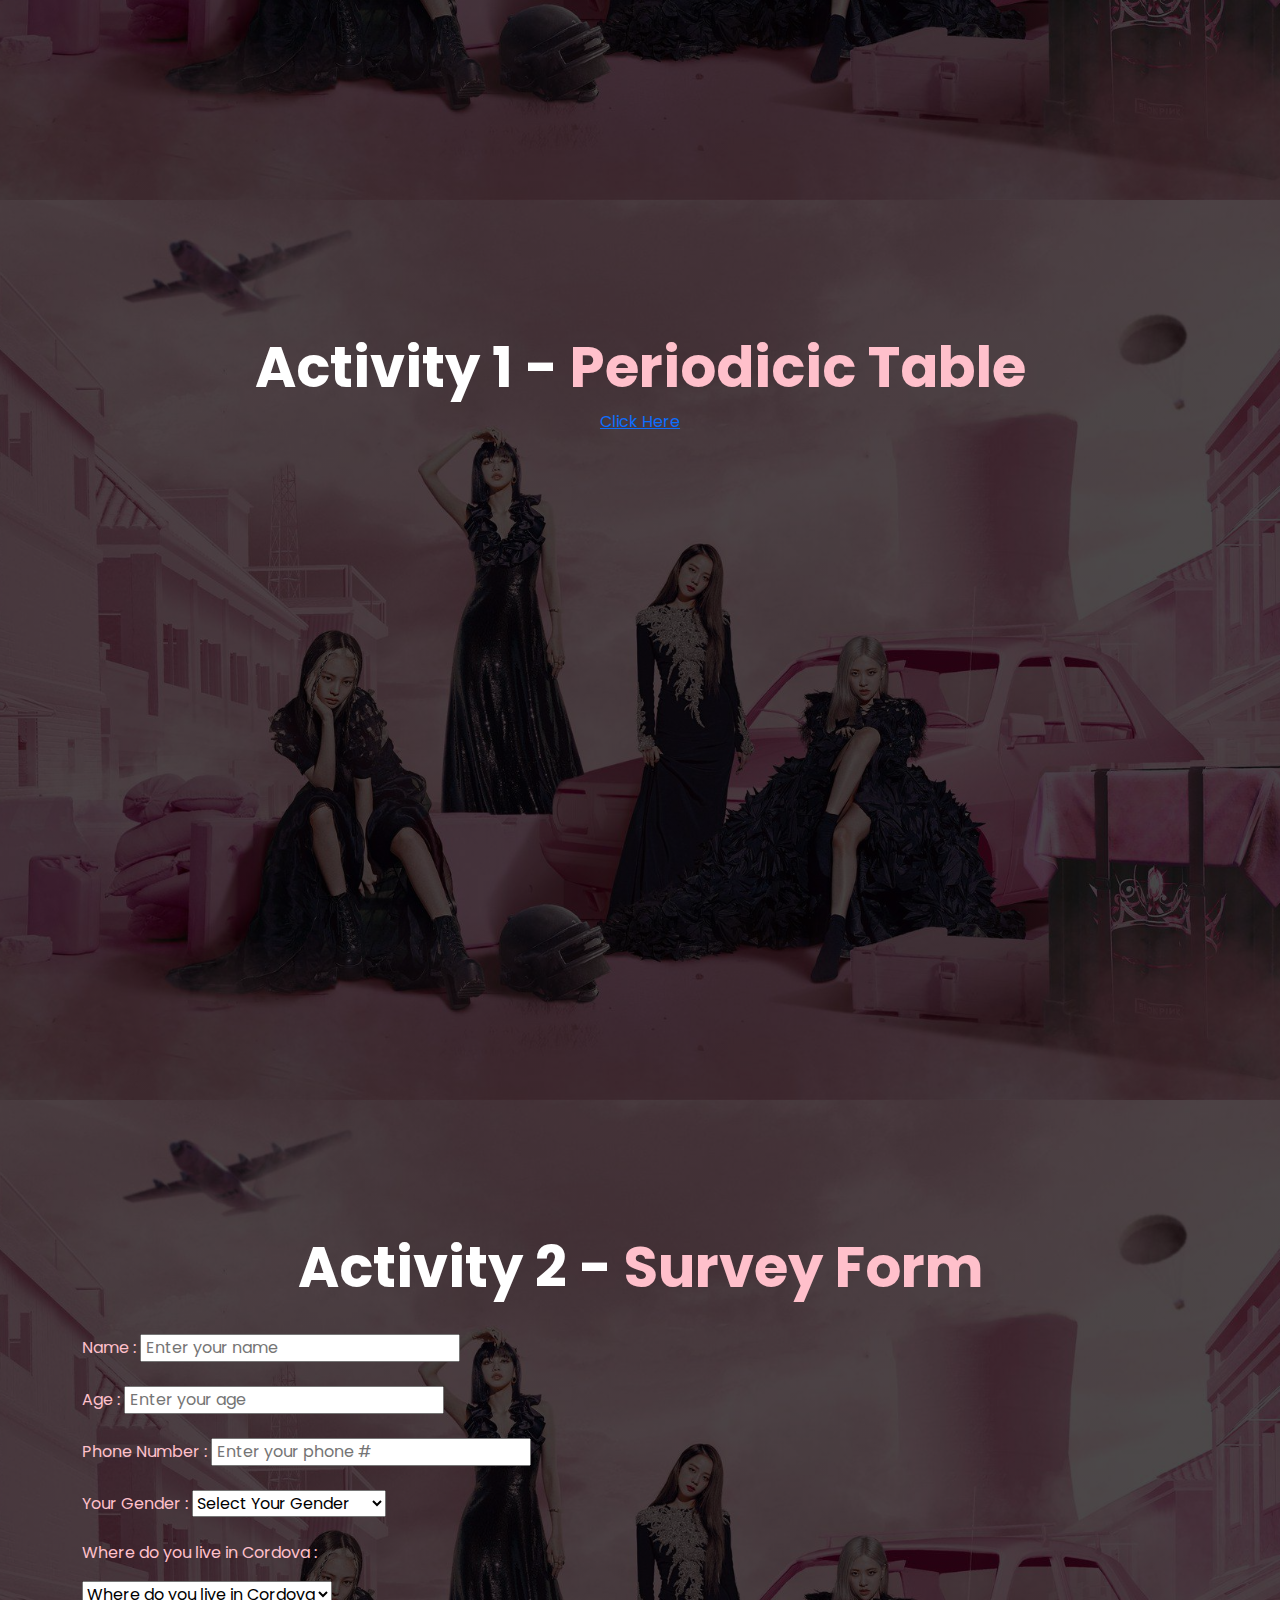
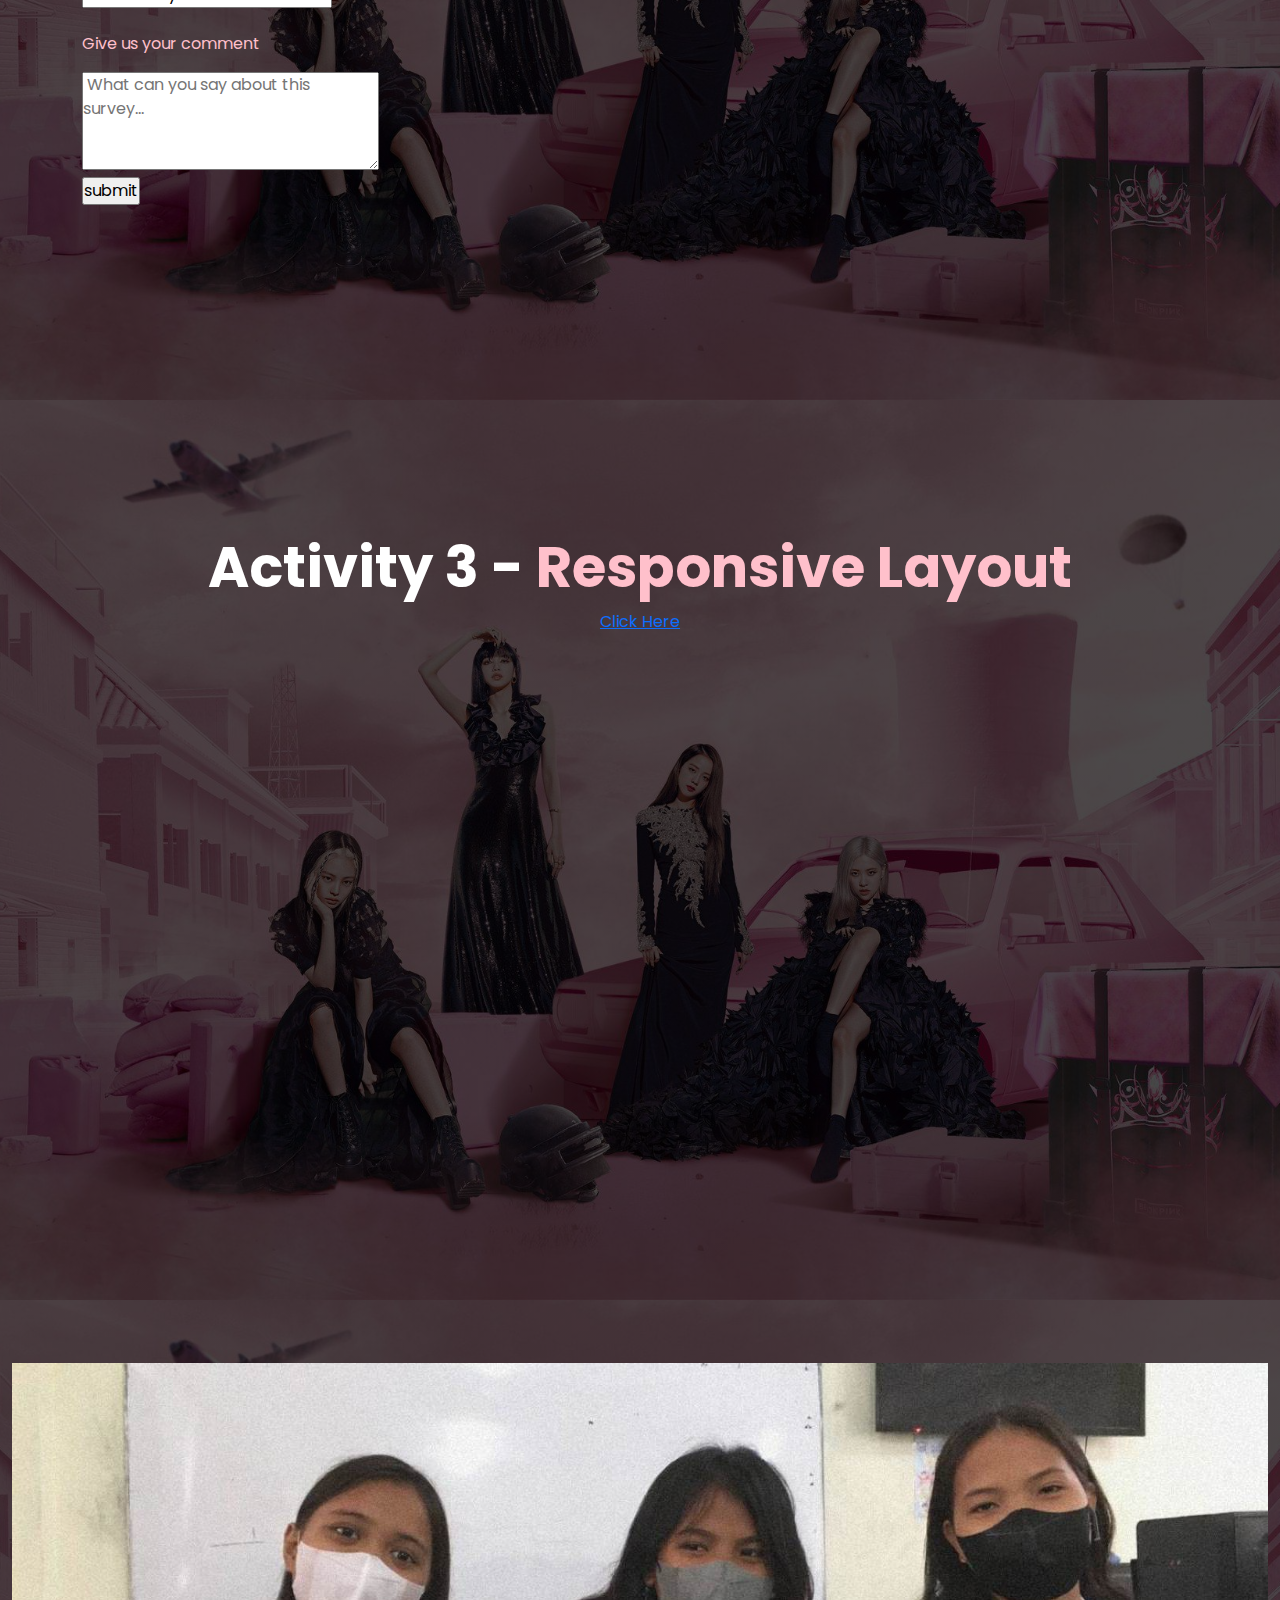
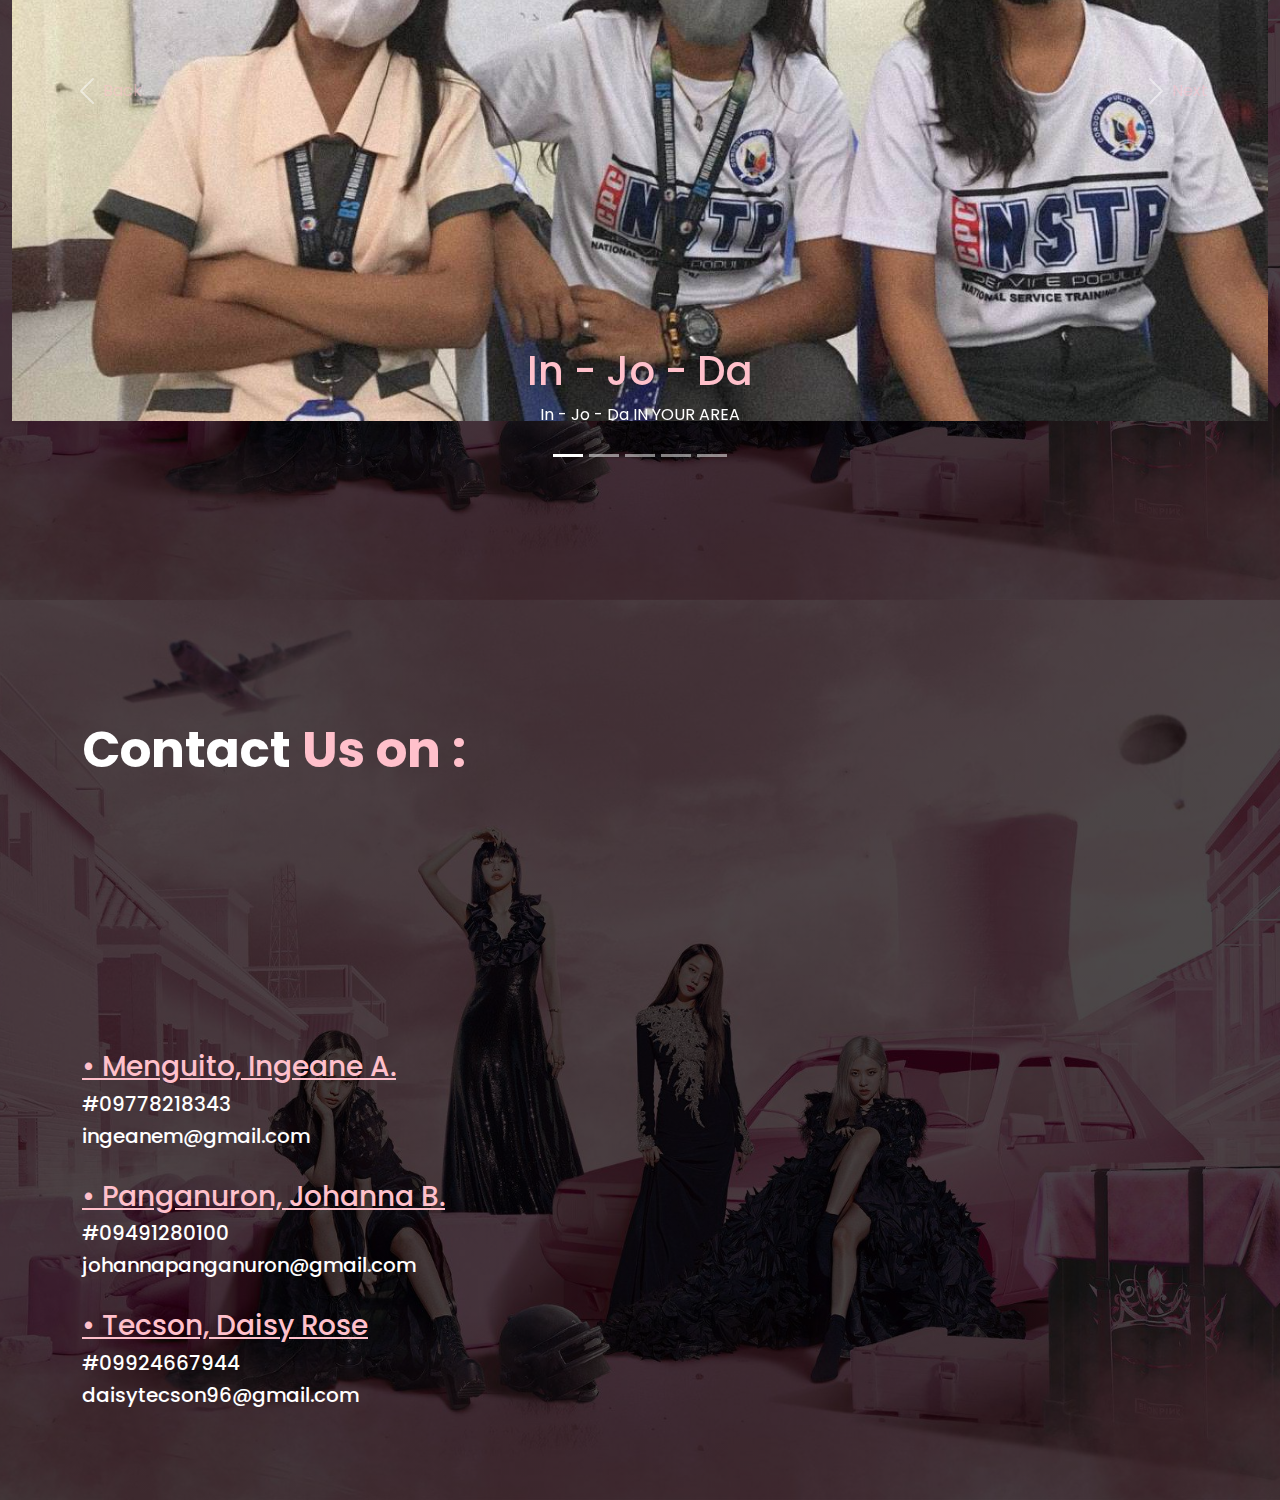
==== commit 2f67c7dd: "Update index.html" ====
--- a/index.html
+++ b/index.html
@@ -177,7 +177,7 @@
     <br>      
     <div>
         <p> Give us your comment </p>
-        <textarea name="feedback"  cols="30" rows="4"  id="feedback" class="textarea" placeholder=" What can you say about this  survey..."></textarea>
+        <textarea name="feedback"  cols="20" rows="4"  id="feedback" class="textarea" placeholder=" What can you say about this  survey..."></textarea>
     </div>
  
         <input type="submit" value="submit">
@@ -321,4 +321,4 @@
 </script>
         <script src="https://cdn.jsdelivr.net/npm/bootstrap@5.0.0/dist/js/bootstrap.bundle.min.js"></script>
 </body>
-</html>+</html>
